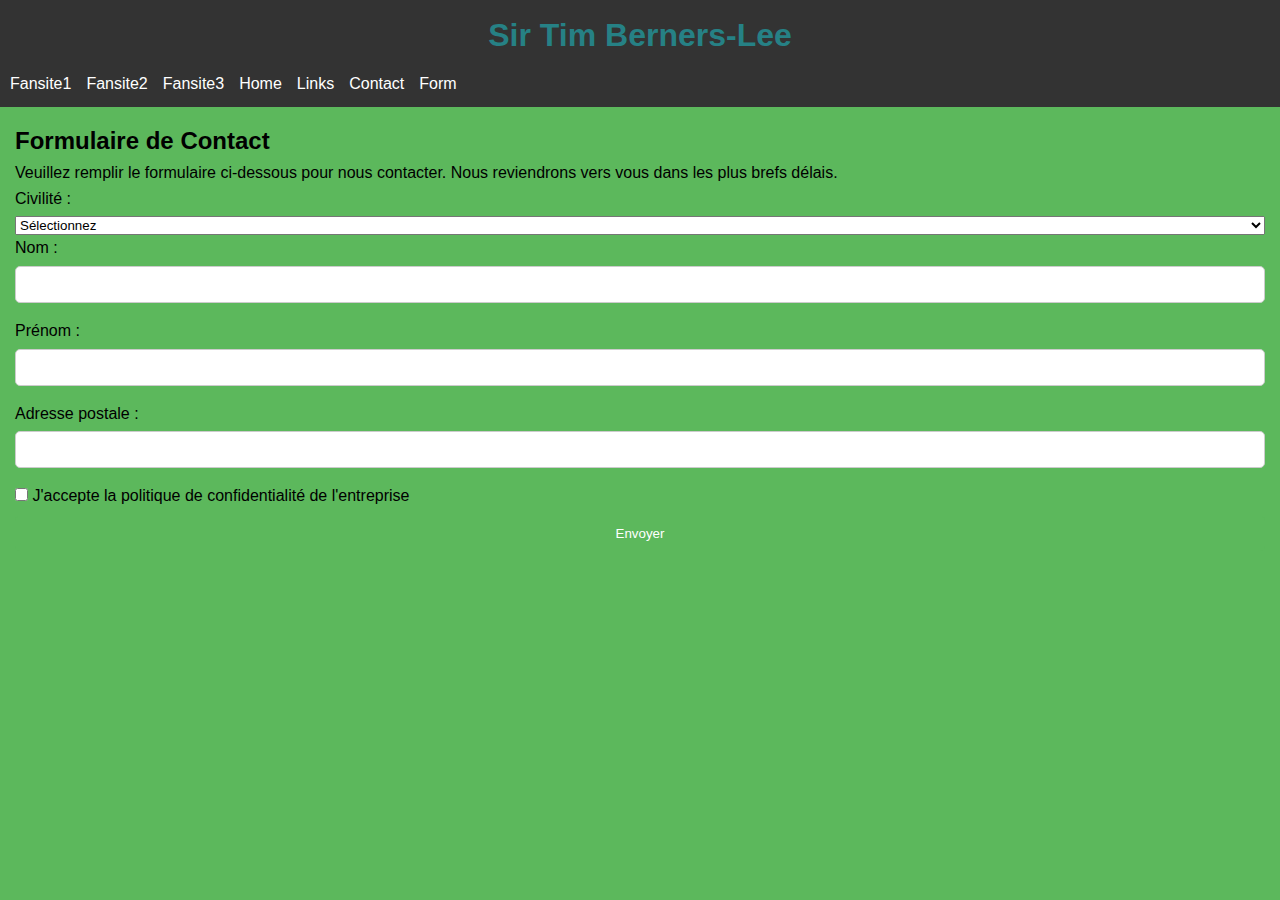
==== html/contact.html @ be99c265 "toggle hidden and contact" ====
<!DOCTYPE html>
<html lang="en">
<head>
    <meta charset="UTF-8">
    <meta name="viewport" content="width=device-width, initial-scale=1.0">
    <meta name="author" content="Nass">
    <link rel="stylesheet" href="../styles/fansite1.css">
    <title>Fansite1</title>
</head>
<body>
    <header>
        <h1>Sir Tim Berners-Lee</h1>
        <input type="checkbox" id="menu-toggle" class="menu-toggle">
        <label for="menu-toggle" class="menu-icon">&#9776;</label>
        <nav id="navbar">
            <ul>
                 <li><a href="fansite1.html">Fansite1</a></li>
                <li><a href="fansite2.html">Fansite2</a></li>
                <li><a href="fansite3.html">Fansite3</a></li>
                <li><a href="intro.html">Home</a></li>
                <li><a href="#links">Links</a></li>
                <li><a href="#contact">Contact</a></li>
                <li><a href="contact.html">Form</a></li>
            </ul>
        </nav>
    </header>

    <!-- Formulaire de contact -->
    <main>
        <section class="contact-form">
            <h2>Formulaire de Contact</h2>
            <p>Veuillez remplir le formulaire ci-dessous pour nous contacter. Nous reviendrons vers vous dans les plus brefs délais.</p>

            <form action="#" method="post">
                
                <!-- Civilité -->
                <label for="civilite">Civilité :</label>
                <select id="civilite" name="civilite" required>
                    <option value="">Sélectionnez</option>
                    <option value="mr">Monsieur</option>
                    <option value="mme">Madame</option>
                    <option value="mlle">Mademoiselle</option>
                </select>
                
                <!-- Nom et Prénom -->
                <label for="nom">Nom :</label>
                <input type="text" id="nom" name="nom" required>

                <label for="prenom">Prénom :</label>
                <input type="text" id="prenom" name="prenom" required>

                <!-- Adresse postale -->
                <label for="adresse">Adresse postale :</label>
                <input type="text" id="adresse" name="adresse" required>

                <!-- Politique de confidentialité -->
                <div class="checkbox-container">
                    <input type="checkbox" id="confidentialite" name="confidentialite" required>
                    <label for="confidentialite">J'accepte la politique de confidentialité de l'entreprise</label>
                </div>

                <!-- Bouton de validation -->
                <button type="submit">Envoyer</button>
            </form>
        </section>
    </main>

    
</body>
</html> 
</body>
</html>
---- styles/fansite1.css ----
/* Mobile First */
* {
    box-sizing: border-box;
    margin: 0;
    padding: 0;
}

body {
    font-family: Arial, sans-serif;
    line-height: 1.6;
    background-color: #5cb85c;
}



header {
    background: #333;
    color: #fff;
    padding: 10px;
    position: relative;
    
}

header h1 {
    margin-bottom: 10px;
    
    color: #268185;
    text-align: center;

}

/* Hide checkbox by default */
.menu-toggle {
    display: hidden; 
}
input#menu-toggle {
    display: none;
}

/* Show menu and menu icon when screen width is less than 768px */
/* Hide default menu icon*/
.menu-icon {
    display: none; 
    font-size: 30px;
    cursor: pointer;
}

/* Styles pour le menu */
nav ul {
    list-style: none;
    display: flex;
    flex-direction: row;
}

nav ul li {
    margin-right: 15px;
}

nav ul li a {
    color: #fff;
    text-decoration: none;
}

/* Main style */
main {
    padding: 15px;
}

section {
    margin-bottom: 20px;
}

footer {
    background: #333;
    color: #fff;
    text-align: center;
    padding: 10px;
}

/* Styles pour le formulaire */
form {
    display: flex;
    flex-direction: column;
}

form label {
    margin-bottom: 5px;
}

form input, form textarea {
    margin-bottom: 15px;
    padding: 10px;
    border: 1px solid #ccc;
    border-radius: 5px;
}

form button {
    padding: 10px;
    background: #5cb85c;
    color: white;
    border: none;
    border-radius: 5px;
    cursor: pointer;
}

form button:hover {
    background: #4cae4c;
}

/* Media Queries for smaller screens */
@media (max-width: 600px) {
    .menu-toggle {
        display: block; /* show checkbox on mobile */
    }

    .menu-icon {
        display: block; /* Show the burger menu icon on mobile */
    }

    nav {
        display: none; /* Hide the default menu on mobile */
        flex-direction: column;
    }

    nav ul {
        flex-direction: column;
    }

    nav.active {
        display: flex; /* show menu when box is checked*/
    }

    nav ul li {
        margin: 10px 0;
    }

    /* Shows the menu when the box is checked */
    #menu-toggle:checked + .menu-icon + nav {
        display: flex;
    }
}

/* Media Queries for Big Screens */
@media (min-width: 601px) {
    .menu-toggle {
        display: none; /* Hide checkbox on large screens */
    }

    nav {
        display: flex; /* View online menu*/
    }

    nav ul {
        flex-direction: row; /* AHorizontal alignment */
    }
}
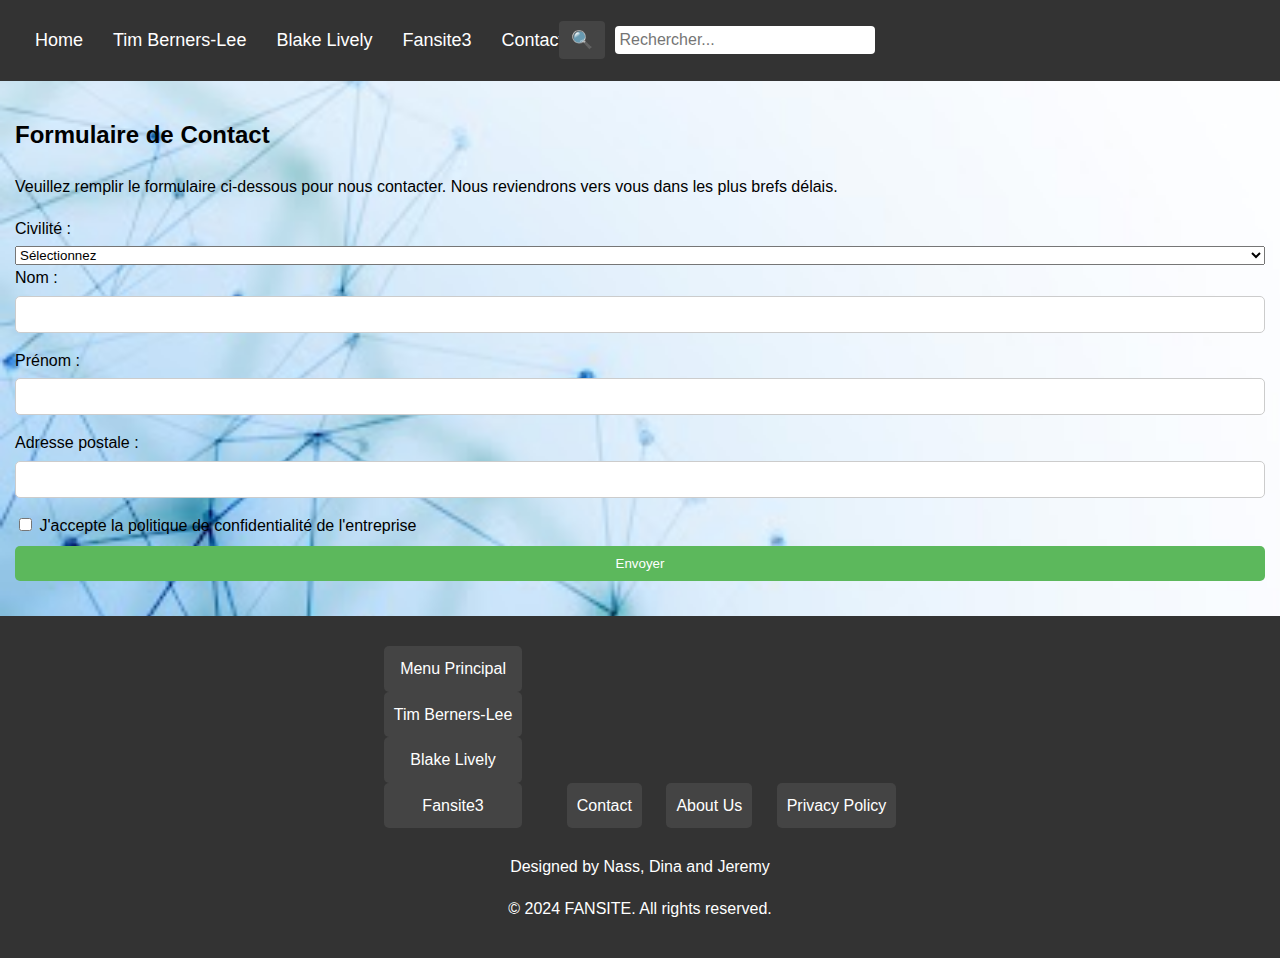
==== commit dd9b0d1c: "navbar and footer and background" ====
--- a/html/contact.html
+++ b/html/contact.html
@@ -5,24 +5,70 @@
     <meta name="viewport" content="width=device-width, initial-scale=1.0">
     <meta name="author" content="Nass">
     <link rel="stylesheet" href="../styles/fansite1.css">
-    <title>Fansite1</title>
+    <title>Contact</title>
 </head>
 <body>
     <header>
-        <h1>Sir Tim Berners-Lee</h1>
-        <input type="checkbox" id="menu-toggle" class="menu-toggle">
+        <!-- Case à cocher pour le menu toggle -->
+        <input type="checkbox" id="menu-toggle" class="menu-checkbox">
+      
+        <!-- Icône du menu burger (visible sur mobile) -->
         <label for="menu-toggle" class="menu-icon">&#9776;</label>
-        <nav id="navbar">
-            <ul>
-                 <li><a href="fansite1.html">Fansite1</a></li>
-                <li><a href="fansite2.html">Fansite2</a></li>
-                <li><a href="fansite3.html">Fansite3</a></li>
-                <li><a href="intro.html">Home</a></li>
-                <li><a href="#links">Links</a></li>
-                <li><a href="#contact">Contact</a></li>
-                <li><a href="contact.html">Form</a></li>
-            </ul>
+      
+        <!-- Menu de navigation -->
+        <nav>
+          <ul>
+            <li><a href="../index.html">Home</a></li>
+            <!-- Sous-menu "dropdown" pour Tim Berners-Lee -->
+            <li>
+                <details class="dropdown">
+                    <summary class="dropdown-toggle">Tim Berners-Lee</summary>
+                    <ul class="dropdown-menu">
+                        <li><a href="fansite1.html">Home</a></li>
+                        <li><a href="fansite1.html#news">News</a></li>
+                        <li><a href="fansite1.html#achievements">Achievements</a></li>
+                        <li><a href="fansite1.html#events">Events</a></li>
+                        <li><a href="fansite1.html#photos-videos">Photos and Videos</a></li>
+                        <li><a href="fansite1.html#links">Links</a></li>
+                    </ul>
+                </details>
+            </li>
+            <!-- Sous-menu "dropdown" pour Blake Lively-->
+            <li>
+                <details class="dropdown">
+                    <summary class="dropdown-toggle">Blake Lively</summary>
+                    <ul class="dropdown-menu">
+                        <li><a href="fansite2.html">Home</a></li>
+                        <li><a href="fansite2.html">News</a></li>
+                        <li><a href="fansite2.html#achievements">Achievements</a></li>
+                        <li><a href="fansite2.html#events">Events</a></li>
+                        <li><a href="fansite2.html#photos-videos">Photos and Videos</a></li>
+                        <li><a href="fansite2.html#links">Links</a></li>
+                    </ul>
+                </details>
+              </li>
+            <!-- Sous-menu "dropdown" pour Fansite3-->
+            <li> 
+                <details class="dropdown">
+                    <summary class="dropdown-toggle">Fansite3</summary>
+                    <ul class="dropdown-menu">
+                        <li><a href="fansite3.html">Home</a></li>
+                        <li><a href="fansite3.html">News</a></li>
+                        <li><a href="fansite3.html#achievements">Achievements</a></li>
+                        <li><a href="fansite3.html#events">Events</a></li>
+                        <li><a href="fansite3.html#photos-videos">Photos and Videos</a></li>
+                        <li><a href="fansite3.html#links">Links</a></li>
+                    </ul>
+                </details>
+            </li>
+            <li><a href="contact.html">Contact</a></li>
+          </ul>
         </nav>
+        <!-- Search-->
+        <div class="search-container">
+            <button class="search-icon">&#128269;</button> <!-- Icône de loupe -->
+            <input type="text" placeholder="Rechercher..." id="search-input" class="search-input">
+        </div>
     </header>
 
     <!-- Formulaire de contact -->
@@ -64,8 +110,26 @@
             </form>
         </section>
     </main>
-
-    
+    <footer>
+        
+        <ul class="footer-menu">
+            <li>
+                <a href="#menuprincipal">Menu Principal</a>
+                <!-- Menu déroulant -->
+                <div class="dropdown">
+                    <a href="fansite1.html">Tim Berners-Lee</a>
+                    <a href="fansite2.html">Blake Lively</a>
+                    <a href="fansite3.html">Fansite3</a>
+                    
+                </div>
+            </li>
+            <li><li><a href="contact.html">Contact</a></li></li>
+            <li><a href="#">About Us</a></li>
+            <li><a href="#">Privacy Policy</a></li>
+        </ul>
+            <p>Designed by Nass, Dina and Jeremy</p>
+            <p>&copy; 2024 FANSITE. All rights reserved.</p>
+        </footer>
 </body>
 </html> 
 </body>
--- a/styles/fansite1.css
+++ b/styles/fansite1.css
@@ -1,68 +1,129 @@
 /* Mobile First */
-* {
-    box-sizing: border-box;
-    margin: 0;
-    padding: 0;
-}
-
 body {
     font-family: Arial, sans-serif;
     line-height: 1.6;
-    background-color: #5cb85c;
-}
-
-
-
+    background-image: url(../images/background.jpg);
+    background-repeat: no-repeat;
+    background-size: cover;
+    padding: 0px;
+    margin: 0px;
+    
+    
+}
+body, html {
+    height: 100%;
+    display: flex;
+    flex-direction: column;
+}
 header {
-    background: #333;
-    color: #fff;
-    padding: 10px;
-    position: relative;
-    
-}
-
-header h1 {
-    margin-bottom: 10px;
-    
-    color: #268185;
-    text-align: center;
-
-}
-
-/* Hide checkbox by default */
-.menu-toggle {
-    display: hidden; 
-}
-input#menu-toggle {
-    display: none;
-}
-
-/* Show menu and menu icon when screen width is less than 768px */
-/* Hide default menu icon*/
+    background-color: #333;
+    color: white;
+    padding: 10px 20px;
+    display: flex;
+   
+}
 .menu-icon {
-    display: none; 
     font-size: 30px;
     cursor: pointer;
-}
-
-/* Styles pour le menu */
+    display: block; /* Visible sur mobile */
+}
+/* Cacher la case à cocher pour le menu toggle */
+.menu-checkbox {
+    display: none; /* Cache la case à cocher */
+}
+/* Afficher le menu si la case est cochée */
+.menu-checkbox:checked + .menu-icon + nav {
+    display: block; /* Affiche le menu quand la case est cochée */
+}
+nav {
+    display: none; /* Le menu est caché par défaut sur mobile */
+}
 nav ul {
     list-style: none;
-    display: flex;
-    flex-direction: row;
-}
-
+    padding: 0;
+}
 nav ul li {
-    margin-right: 15px;
-}
-
+    margin: 10px 0;
+}
 nav ul li a {
-    color: #fff;
+    color: white;
     text-decoration: none;
-}
-
-/* Main style */
+    font-size: 18px;
+}
+nav ul li a:hover {
+    text-decoration: underline;
+}
+/* Styles pour le dropdown (sous-menu) */
+details {
+    position: relative;
+}
+summary {
+    list-style: none;
+    cursor: pointer;
+    padding: 0;
+    background-color: #333;
+    font-size: 18px;
+    color: white;
+    border: none;
+    transition: background-color 0.5s ease; /* Pour une transition douce */
+
+}
+details[open] summary {
+    background-color: #555; /* Changer la couleur du summary quand ouvert */
+}
+
+.dropdown-menu {
+    display: block; /* Affiche le sous-menu lorsque details est ouvert */
+    list-style: none;
+    padding-left: 20px;
+    background-color: #555;
+    margin-top: 5px;
+}
+.dropdown-menu li a {
+    display: block;
+    padding: 10px;
+    color: white;
+    text-decoration: none;
+}
+.dropdown-menu li a:hover {
+    text-decoration: underline;
+}
+/* Barre de recherche */
+.search-container {
+    display: flex;
+    align-items: center;
+    position: relative;
+}
+.search-input {
+    display: none; /* Cache le champ de recherche par défaut */
+    padding: 5px;
+    font-size: 16px;
+    border: none;
+    border-radius: 4px;
+    margin-left: 10px;
+    width: 0;
+    transition: width 0.3s ease-in-out;
+}
+.search-icon {
+    background-color: #444;
+    color: white;
+    border: none;
+    padding: 8px 12px;
+    font-size: 18px;
+    cursor: pointer;
+    border-radius: 4px;
+}
+  
+.search-icon:hover {
+    background-color: #555;
+}
+.search-input:focus {
+    outline: none;
+    width: 200px; /* Agrandir la barre de recherche lors du focus */
+}
+  /* Main style */
 main {
+    flex-grow: 1;
     padding: 15px;
 }
 
@@ -70,14 +131,7 @@
     margin-bottom: 20px;
 }
 
-footer {
-    background: #333;
-    color: #fff;
-    text-align: center;
-    padding: 10px;
-}
-
-/* Styles pour le formulaire */
+/* Form style */
 form {
     display: flex;
     flex-direction: column;
@@ -107,50 +161,89 @@
     background: #4cae4c;
 }
 
-/* Media Queries for smaller screens */
-@media (max-width: 600px) {
-    .menu-toggle {
-        display: block; /* show checkbox on mobile */
-    }
-
+  /* Style de base du footer */
+footer {
+    background-color: #333;
+    color: white;
+    padding: 20px;
+    text-align: center;
+    font-family: Arial, sans-serif;
+    margin-top: auto; /* Important pour "pousser" le footer vers le bas */
+}
+
+/* Style pour le menu de base */
+.footer-menu {
+    list-style-type: none;
+    margin: 0;
+    padding: 0;
+}
+/* Style de chaque élément du menu */
+.footer-menu li {
+    display: inline-block;
+    position: relative;
+    margin: 10px;
+}
+/* Style des liens du menu */
+.footer-menu li a {
+    color: white;
+    text-decoration: none;
+    padding: 10px;
+    display: block;
+    background-color: #444;
+    border-radius: 5px;
+    font-size: 16px;
+}
+.footer-menu li a:hover {
+    background-color: #555;
+}
+/* Afficher le menu déroulant au survol */
+.footer-menu li:hover .dropdown {
+    display: block; /* Afficher la liste déroulante au survol de l'élément */
+}
+:root{
+    --hauteur-menu: 60px;
+}
+  /* Pour les écrans plus larges (tablettes, ordinateurs) */
+@media screen and (min-width: 768px) {
     .menu-icon {
-        display: block; /* Show the burger menu icon on mobile */
-    }
-
+      display: none; /* Cache l'icône burger sur les grands écrans */
+    }
+  
     nav {
-        display: none; /* Hide the default menu on mobile */
-        flex-direction: column;
-    }
-
+      display: block; /* Affiche le menu sur les grands écrans */
+    }
+  
     nav ul {
-        flex-direction: column;
-    }
-
-    nav.active {
-        display: flex; /* show menu when box is checked*/
-    }
-
+      display: flex;
+      flex-direction: row; /* Menu horizontal */
+      justify-content: flex-start;
+    }
+  
     nav ul li {
-        margin: 10px 0;
-    }
-
-    /* Shows the menu when the box is checked */
-    #menu-toggle:checked + .menu-icon + nav {
-        display: flex;
-    }
-}
-
-/* Media Queries for Big Screens */
-@media (min-width: 601px) {
-    .menu-toggle {
-        display: none; /* Hide checkbox on large screens */
-    }
-
-    nav {
-        display: flex; /* View online menu*/
-    }
-
-    nav ul {
-        flex-direction: row; /* AHorizontal alignment */
-    }
-}
+      margin: 0 15px;
+    }
+  
+    nav ul li a {
+      font-size: 18px;
+    }
+  
+    /* Afficher les sous-menus en mode horizontal sur grand écran */
+    details {
+      display: inline-block;
+    }
+  
+    .dropdown-menu {
+      display: block; /* Affiche le sous-menu en permanence sur grand écran */
+    }
+    /* Barre de recherche */
+    .search-container {
+    position: relative;
+    right: 20px;
+    }
+
+    .search-input {
+    display: inline-block;
+    width: 250px; /* Taille de la barre de recherche sur desktop */
+    }
+}
+  
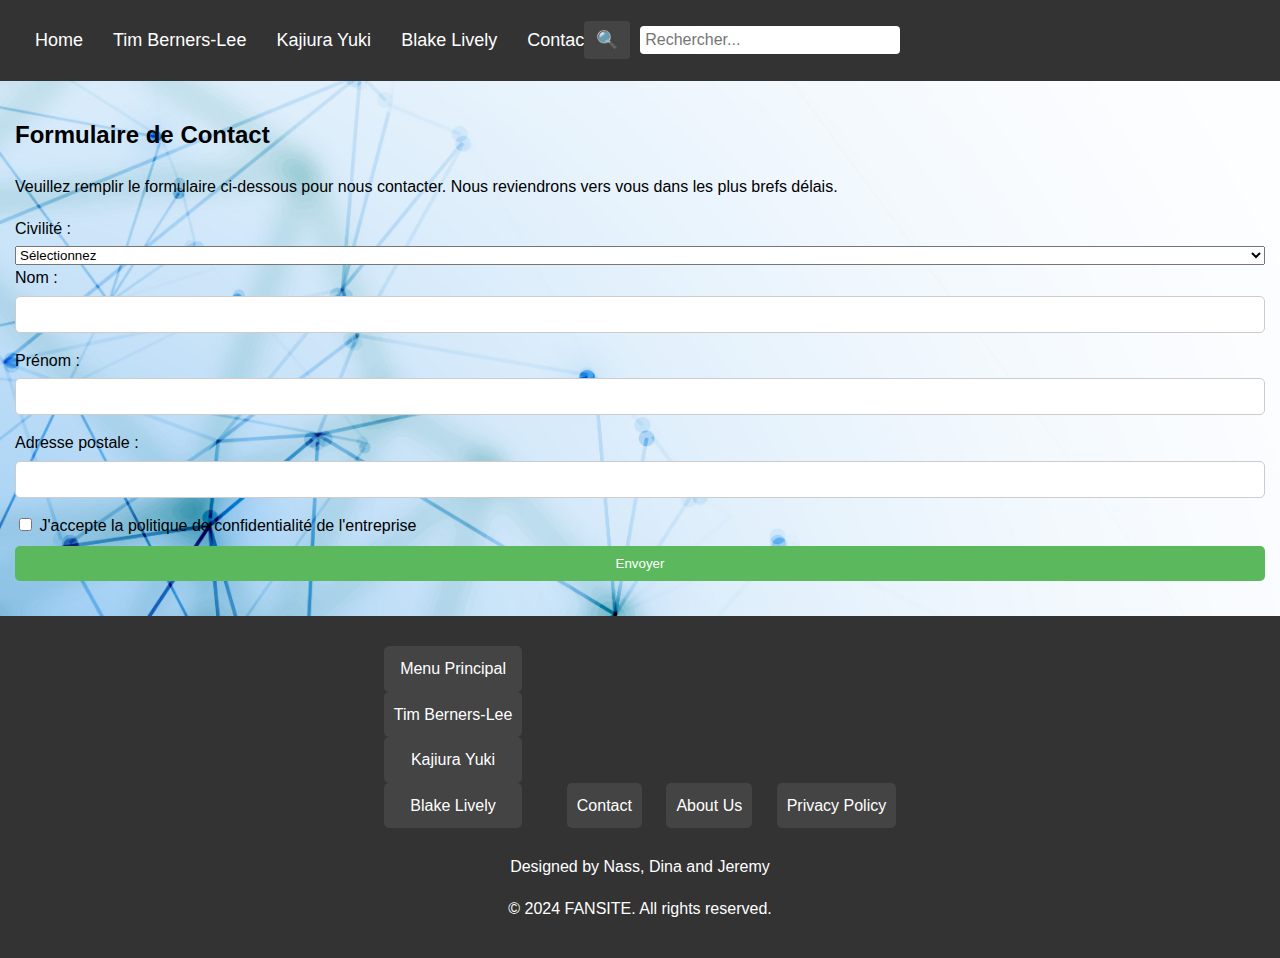
==== commit 2747daaa: "conflit resolved" ====
--- a/html/contact.html
+++ b/html/contact.html
@@ -33,10 +33,10 @@
                     </ul>
                 </details>
             </li>
-            <!-- Sous-menu "dropdown" pour Blake Lively-->
+            <!-- Sous-menu "dropdown" pour  Kajiura Yuki-->
             <li>
                 <details class="dropdown">
-                    <summary class="dropdown-toggle">Blake Lively</summary>
+                    <summary class="dropdown-toggle"> Kajiura Yuki</summary>
                     <ul class="dropdown-menu">
                         <li><a href="fansite2.html">Home</a></li>
                         <li><a href="fansite2.html">News</a></li>
@@ -47,10 +47,10 @@
                     </ul>
                 </details>
               </li>
-            <!-- Sous-menu "dropdown" pour Fansite3-->
+            <!-- Sous-menu "dropdown" pour Blake Lively!-->
             <li> 
                 <details class="dropdown">
-                    <summary class="dropdown-toggle">Fansite3</summary>
+                    <summary class="dropdown-toggle">Blake Lively</summary>
                     <ul class="dropdown-menu">
                         <li><a href="fansite3.html">Home</a></li>
                         <li><a href="fansite3.html">News</a></li>
@@ -118,8 +118,8 @@
                 <!-- Menu déroulant -->
                 <div class="dropdown">
                     <a href="fansite1.html">Tim Berners-Lee</a>
-                    <a href="fansite2.html">Blake Lively</a>
-                    <a href="fansite3.html">Fansite3</a>
+                    <a href="fansite2.html">Kajiura Yuki</a>
+                    <a href="fansite3.html">Blake Lively</a>
                     
                 </div>
             </li>
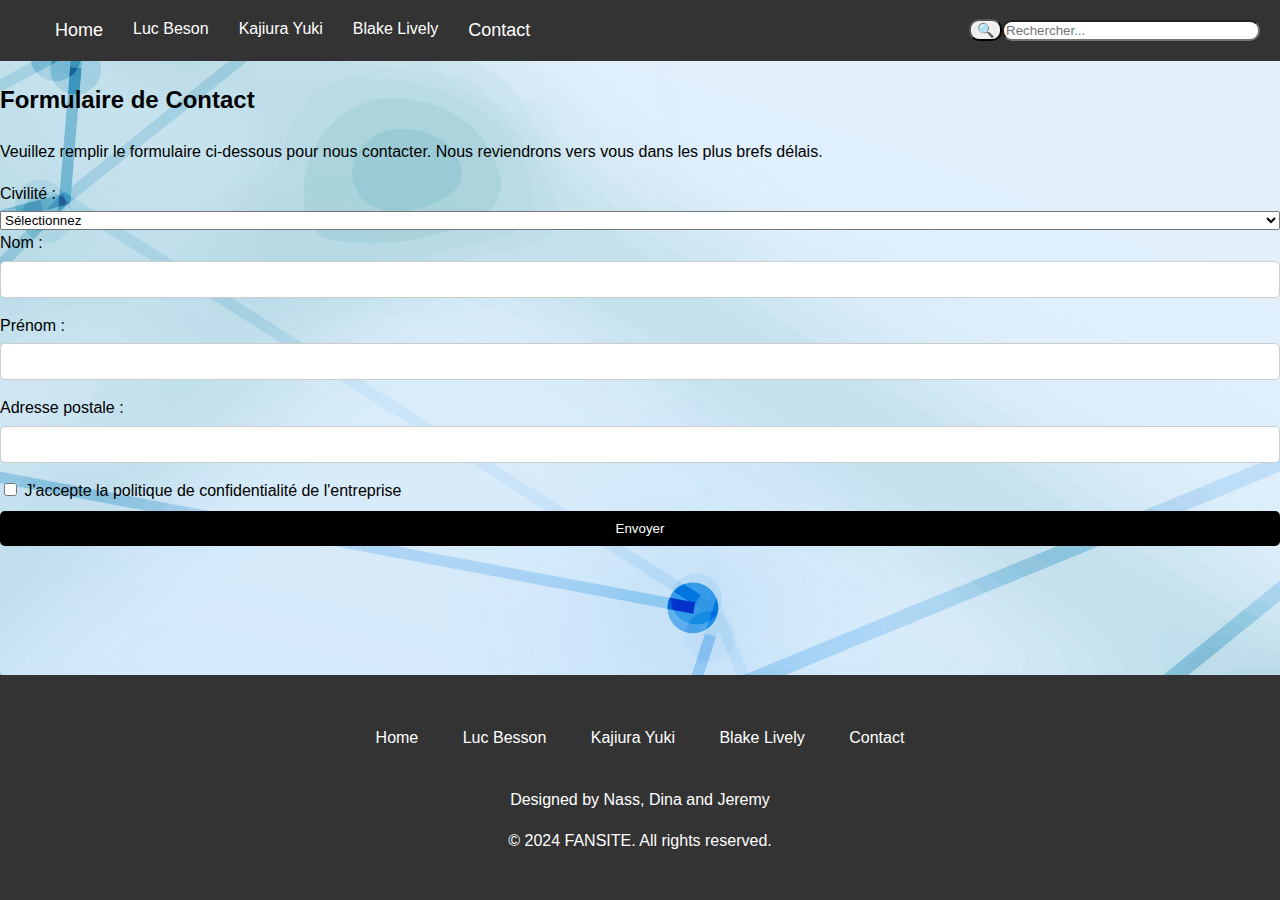
==== commit 05adaf3c: "footer home & fansite1" ====
--- a/html/contact.html
+++ b/html/contact.html
@@ -4,7 +4,7 @@
     <meta charset="UTF-8">
     <meta name="viewport" content="width=device-width, initial-scale=1.0">
     <meta name="author" content="Nass">
-    <link rel="stylesheet" href="../styles/fansite1.css">
+    <link rel="stylesheet" href="../styles/contact.css">
     <title>Contact</title>
 </head>
 <body>
@@ -22,7 +22,7 @@
             <!-- Sous-menu "dropdown" pour Tim Berners-Lee -->
             <li>
                 <details class="dropdown">
-                    <summary class="dropdown-toggle">Tim Berners-Lee</summary>
+                    <summary class="dropdown-toggle">Luc Beson</summary>
                     <ul class="dropdown-menu">
                         <li><a href="fansite1.html">Home</a></li>
                         <li><a href="fansite1.html#news">News</a></li>
@@ -46,7 +46,7 @@
                         <li><a href="fansite2.html#links">Links</a></li>
                     </ul>
                 </details>
-              </li>
+            </li>
             <!-- Sous-menu "dropdown" pour Blake Lively!-->
             <li> 
                 <details class="dropdown">
@@ -63,12 +63,15 @@
             </li>
             <li><a href="contact.html">Contact</a></li>
           </ul>
+         
         </nav>
-        <!-- Search-->
-        <div class="search-container">
+        
+         <!-- Search-->
+         <div class="search-container">
             <button class="search-icon">&#128269;</button> <!-- Icône de loupe -->
             <input type="text" placeholder="Rechercher..." id="search-input" class="search-input">
         </div>
+        
     </header>
 
     <!-- Formulaire de contact -->
@@ -113,24 +116,16 @@
     <footer>
         
         <ul class="footer-menu">
-            <li>
-                <a href="#menuprincipal">Menu Principal</a>
-                <!-- Menu déroulant -->
-                <div class="dropdown">
-                    <a href="fansite1.html">Tim Berners-Lee</a>
-                    <a href="fansite2.html">Kajiura Yuki</a>
-                    <a href="fansite3.html">Blake Lively</a>
-                    
-                </div>
-            </li>
-            <li><li><a href="contact.html">Contact</a></li></li>
-            <li><a href="#">About Us</a></li>
-            <li><a href="#">Privacy Policy</a></li>
+            <li><a href="#index.html">Home</a></li>
+            <li><a href="fansite1.html">Luc Besson</a></li>
+            <li><a href="fansite2.html">Kajiura Yuki</a></li>
+            <li><a href="fansite3.html">Blake Lively</a></li>
+            <li><a href="contact.html">Contact</a></li>
+            
+        
         </ul>
             <p>Designed by Nass, Dina and Jeremy</p>
             <p>&copy; 2024 FANSITE. All rights reserved.</p>
-        </footer>
-</body>
-</html> 
+    </footer>
 </body>
 </html>--- a/styles/contact.css
+++ b/styles/contact.css
@@ -0,0 +1,186 @@
+body {
+    margin: 0%;
+    background-image: url(../images/background.jpg);
+    display: flex;
+    flex-direction: column;
+    height: 100%;
+    font-family: Arial, sans-serif;
+    line-height: 1.6;
+    padding: 0;
+}
+body, html {
+    height: 100%;
+    display: flex;
+    flex-direction: column;
+    
+    
+}    
+header{
+    background-color:  #333;
+    color: white;
+    display: flex;
+    justify-content: space-between;
+    
+}
+nav {
+    display: none; 
+    text-decoration: none;
+}
+
+nav li {
+    list-style: none;
+}
+nav a {
+    color: white;
+    text-decoration: none;    
+}
+.menu-icon{
+    font-size: 30px;
+    display: block;
+    cursor: pointer;
+    flex-direction: column;
+ }
+/* Cacher la case à cocher pour le menu toggle */
+.menu-checkbox {
+    display: none; 
+}
+/* Affiche le menu quand la case est cochée */
+.menu-checkbox:checked + .menu-icon + nav {
+    display: block; 
+}
+/* Le menu est caché par défaut sur mobile */
+
+summary {
+    list-style: none;
+}
+
+.search-container { 
+    display: flex;
+    align-items: center;
+    display: flex;
+    margin-left: auto;
+    
+    
+}
+.search-input {
+    border-radius: 10px;
+    display: none;
+    
+}
+.search-icon {
+    font-size: 14px;
+    border-radius: 10px;
+}
+
+:root{
+    --hauteur-menu: 60px;
+}
+/* Form style */
+form {
+    display: flex;
+    flex-direction: column;
+}
+
+form label {
+    margin-bottom: 5px;
+}
+
+form input, form textarea {
+    margin-bottom: 15px;
+    padding: 10px;
+    border: 1px solid #ccc;
+    border-radius: 5px;
+}
+
+form button {
+    padding: 10px;
+    background: black;
+    color: white;
+    border: none;
+    border-radius: 5px;
+    cursor: pointer;
+}
+
+footer {
+    background-color: #333;
+    color: white;
+    padding: 0px;
+    text-align: center;
+    font-family: Arial, sans-serif;
+    margin-top: auto; /* Important pour "pousser" le footer vers le bas */
+}
+.footer-menu {
+    list-style-type: none;
+    margin: 0;
+    padding: 0;
+}
+/* Style de chaque élément du menu */
+.footer-menu li {
+    display: inline-block;
+    position: relative;
+    margin: 10px;
+}
+/* Style des liens du menu */
+.footer-menu li a {
+    color: white;
+    text-decoration: none;
+    padding: 10px;
+    display: block;
+}
+@media screen and (min-width: 768px) {
+
+    .menu-icon {
+        display: none; /* Cache l'icône burger sur les grands écrans */
+      }
+    
+      nav {
+        display: block; /* Affiche le menu sur les grands écrans */
+      }
+    
+      nav ul {
+        display: flex;
+        flex-direction: row; /* Menu horizontal */
+        justify-content: flex-start;
+      }
+    
+      nav ul li {
+        margin: 0 15px;
+      }
+    
+      nav ul li a {
+        font-size: 18px;
+      }
+    
+      /* Afficher les sous-menus en mode horizontal sur grand écran */
+      details {
+        display: inline-block;
+      }
+    
+      .dropdown-menu {
+        display: block; /* Affiche le sous-menu en permanence sur grand écran */
+      }
+      /* Barre de recherche */
+      .search-container {
+      position: relative;
+      right: 20px;
+      flex-direction: row;
+      }
+  
+      .search-input {
+      display: inline-block;
+      width: 250px; /* Taille de la barre de recherche sur desktop */
+      }
+      .photo-grid {
+          grid-template-columns: repeat(auto-fill, minmax(200px, 1fr));
+          padding: 20px;
+          gap: 20px;
+      }
+      footer {
+          padding: 30px;
+      }
+      
+  
+      
+}
+    
+
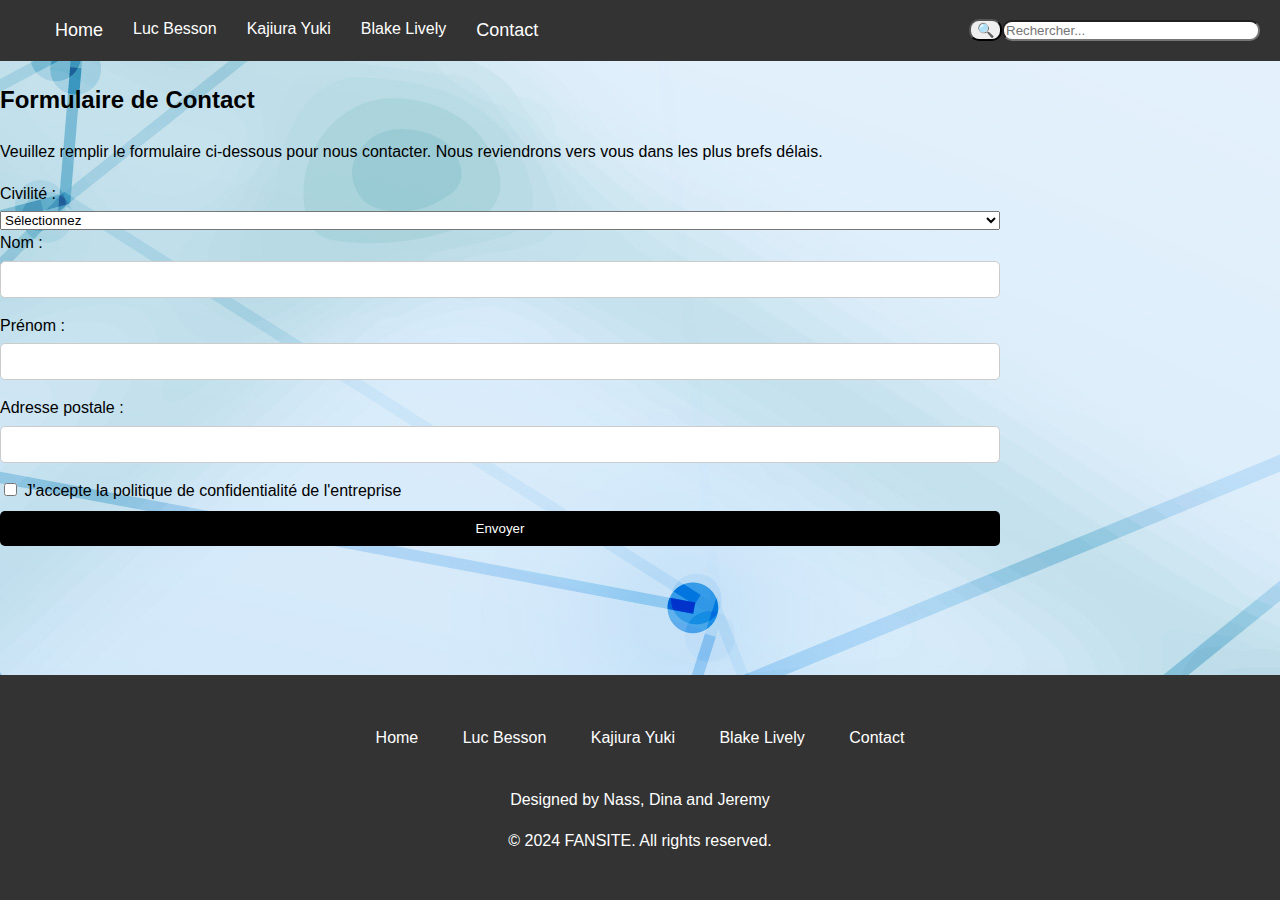
==== commit 4c85fe31: "final project" ====
--- a/html/contact.html
+++ b/html/contact.html
@@ -22,9 +22,9 @@
             <!-- Sous-menu "dropdown" pour Tim Berners-Lee -->
             <li>
                 <details class="dropdown">
-                    <summary class="dropdown-toggle">Luc Beson</summary>
+                    <summary class="dropdown-toggle">Luc Besson</summary>
                     <ul class="dropdown-menu">
-                        <li><a href="fansite1.html">Home</a></li>
+                        <li><a href="fansite1.html">Presentation</a></li>
                         <li><a href="fansite1.html#news">News</a></li>
                         <li><a href="fansite1.html#achievements">Achievements</a></li>
                         <li><a href="fansite1.html#events">Events</a></li>
@@ -38,8 +38,8 @@
                 <details class="dropdown">
                     <summary class="dropdown-toggle"> Kajiura Yuki</summary>
                     <ul class="dropdown-menu">
-                        <li><a href="fansite2.html">Home</a></li>
-                        <li><a href="fansite2.html">News</a></li>
+                        <li><a href="fansite2.html">Presentation</a></li>
+                        <li><a href="fansite2.html#news">News</a></li>
                         <li><a href="fansite2.html#achievements">Achievements</a></li>
                         <li><a href="fansite2.html#events">Events</a></li>
                         <li><a href="fansite2.html#photos-videos">Photos and Videos</a></li>
@@ -52,8 +52,8 @@
                 <details class="dropdown">
                     <summary class="dropdown-toggle">Blake Lively</summary>
                     <ul class="dropdown-menu">
-                        <li><a href="fansite3.html">Home</a></li>
-                        <li><a href="fansite3.html">News</a></li>
+                        <li><a href="fansite3.html">Presentation</a></li>
+                        <li><a href="fansite3.html#news">News</a></li>
                         <li><a href="fansite3.html#achievements">Achievements</a></li>
                         <li><a href="fansite3.html#events">Events</a></li>
                         <li><a href="fansite3.html#photos-videos">Photos and Videos</a></li>
@@ -116,7 +116,7 @@
     <footer>
         
         <ul class="footer-menu">
-            <li><a href="#index.html">Home</a></li>
+            <li><a href="../index.html">Home</a></li>
             <li><a href="fansite1.html">Luc Besson</a></li>
             <li><a href="fansite2.html">Kajiura Yuki</a></li>
             <li><a href="fansite3.html">Blake Lively</a></li>
--- a/styles/contact.css
+++ b/styles/contact.css
@@ -71,7 +71,9 @@
     font-size: 14px;
     border-radius: 10px;
 }
-
+main {
+    max-width: 1000px;
+}
 :root{
     --hauteur-menu: 60px;
 }
